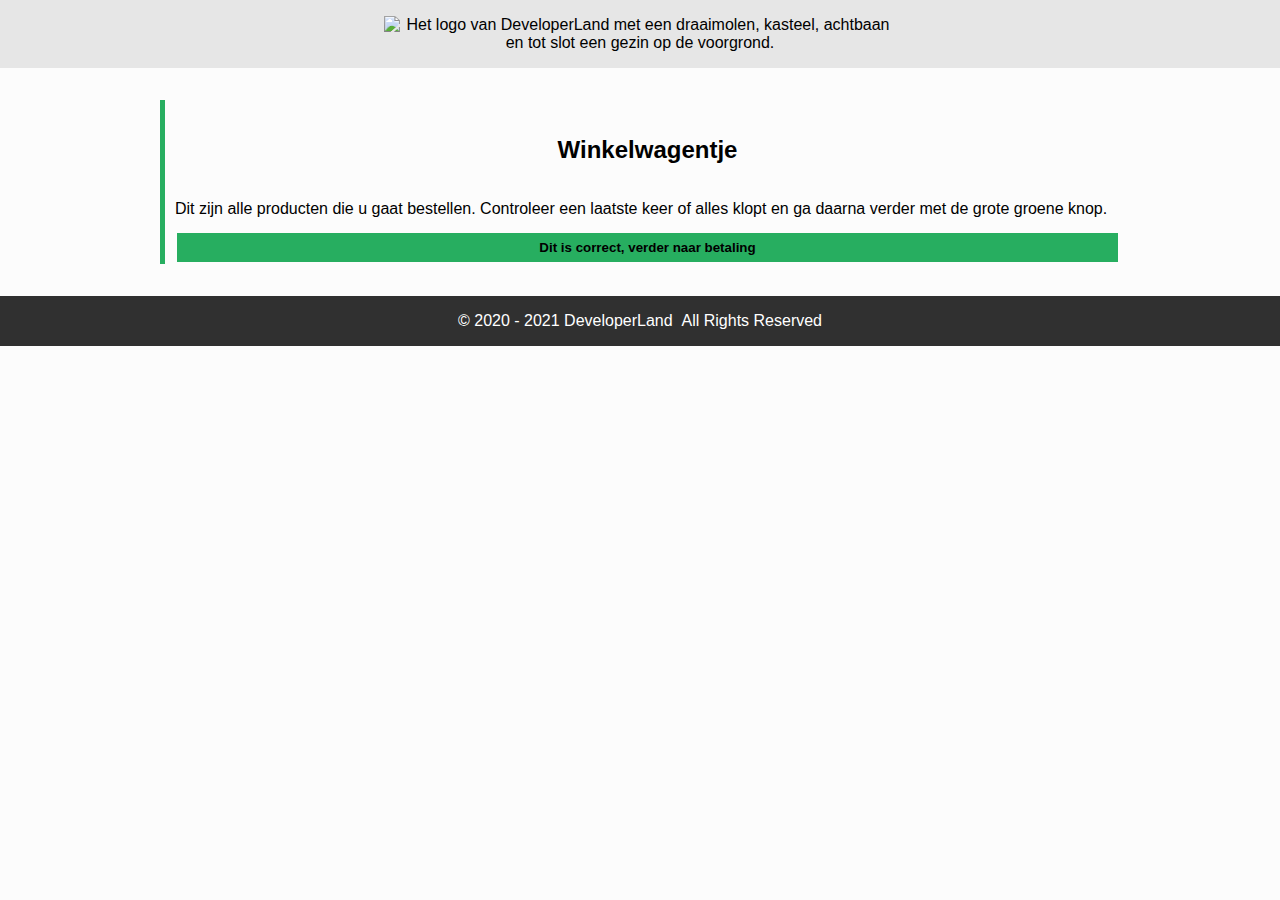
==== PARKWEBSITE/cart.html @ 16b9a43c "ticket 15 af" ====
<!DOCTYPE html>
<html lang="en">
<head>
  <meta charset="UTF-8">
  <meta name="viewport" content="width=device-width, initial-scale=1.0">
  <title>DeveloperLand - Het meest leerzame prepark voor het hele gezin!</title>

  <link rel="stylesheet" href="styles/main.css">
</head>
<body>
  <header>
    <div class="header-content">
      <div class="wrapper">
        <img src="images/logo-big-v3.png" alt="Het logo van DeveloperLand met een draaimolen, kasteel, achtbaan en tot slot een gezin op de voorgrond." class="logo hidden-on-sm">
        <h1 class="hidden-on-lg">DeveloperLand</h1>
      </div>
    </div>
  </header>
  <main>
    <div class="wrapper">
      <article>
        <h2>Winkelwagentje</h2>
        <div>
          <span>Dit zijn alle producten die u gaat bestellen. Controleer een laatste keer of alles klopt en ga daarna verder met de grote groene knop.</span>
          <!-- 
            Winkelwagen hier
          -->
          
          <a href="payment.html"><button>Dit is correct, verder naar betaling</button></a>
        </div>
      </article>
    </div>
  </main>
  <footer>
    <div class="wrapper">
      <div class="copyright">
        &copy; 2020 - 2021  DeveloperLand&nbsp;&nbsp;All Rights Reserved
      </div>
    </div>
  </footer>
</body>
</html>
---- PARKWEBSITE/styles/main.css ----
/*
  Afgesproken kleuren:

    * Lichte achtergrond: #FCFCFC
    * Medium achtergrond: #CCCCCC
    * Donkere achtergrond: #303030

    * Primaire kleur: #27AE60
    * Secundaire kleur: #2F80ED
*/

body, html{
  margin: 0;
  padding: 0;

  font-family: 'Segoe UI', Tahoma, Geneva, Verdana, sans-serif;
  background: #FCFCFC;
}

.wrapper{
  max-width: 960px;
  width: 100%;
  margin: 0 auto;
}

header{
  background: url('../images/park01.jpg');
  background-size: cover;
  background-position: center;
  background-color: #CCCCCC;
}

.header-content{
  padding: 1em;

  text-align: center;
  background-color: rgba(255, 255, 255, 0.5);

  /* Deze animatie wordt onder aan dit bestand gedefinieerd/aangemaakt */
  -webkit-animation: fadein 4s; /* Safari, Chrome and Opera > 12.1 */
  -moz-animation: fadein 4s; /* Firefox < 16 */
  -ms-animation: fadein 4s; /* Internet Explorer */
  -o-animation: fadein 4s; /* Opera < 12.1 */
  animation: fadein 4s;
}

.logo{
  margin: 0 auto;
  width: 512px;
}

h1{
  margin: 0;
  font-family: 'Heartbeat';
  color: #27AE60;
  text-shadow: 
    3px 3px 0 #FCFCFC,
    -1px -1px 0 #FCFCFC,  
    1px -1px 0 #FCFCFC,
    -1px 1px 0 #FCFCFC,
    1px 1px 0 #FCFCFC;
}

h2{
  border-left: 5px solid #27AE60;
  padding-left: 10px;
}

main{
  padding: 1em;
}

table{
  margin-top: 1em;
  width: 100%;
  border-collapse: collapse;
}

table th{
  text-align: start;
}

table thead, table tbody{
  border-bottom: 1px solid #303030;
}

table th.slim{
  width: 100px;
}

table tfoot{
  font-weight: bold;
}

article{
  border-left: 5px solid #27AE60;
  padding-left: 10px;
  margin: 1em 1em 1em 0;
}
article:last-of-type{
  margin-right: 0;
}

article h2{
  margin: 0;
  padding: 1.5em;
  border-left: none;
  background-position: center;
  background-size: cover;
  text-align: center;
}
article h2.fun-for-family{
  background-image: url('../images/family-fun-george-arthur-pflueger.jpg');
  text-shadow: 0 0 0 #FCFCFC, -1px -1px 0 #FCFCFC, 1px -1px 0 #FCFCFC, -1px 1px 0 #FCFCFC, 1px 1px 0 #FCFCFC;
}
article h2.accessibility{
  background-image: url('../images/accessible-eunice-stahl.jpg');
  text-shadow: 0 0 0 #FCFCFC, -1px -1px 0 #FCFCFC, 1px -1px 0 #FCFCFC, -1px 1px 0 #FCFCFC, 1px 1px 0 #FCFCFC;
}
article h2.rides{
  background-image: url('../images/drone-drew-dau.jpg');
  text-shadow: 0 0 0 #FCFCFC, -1px -1px 0 #FCFCFC, 1px -1px 0 #FCFCFC, -1px 1px 0 #FCFCFC, 1px 1px 0 #FCFCFC;
}
article h2.open-forever{
  background-image: url('../images/open-james-lee.jpg');
  text-shadow: 0 0 0 #FCFCFC, -1px -1px 0 #FCFCFC, 1px -1px 0 #FCFCFC, -1px 1px 0 #FCFCFC, 1px 1px 0 #FCFCFC;
}

.product{
  margin-right: 1em;
  padding: 1em;
  background: #CCCCCC;
  text-align: center;
}
.product:last-of-type{
  margin-right: 0;
}

.product span{
  display: block;
}
.product img{
  width: 100%;
  max-width: 250px;
  margin: 0 auto;
}

button{
  width: 100%;
  margin-top: 1em;
  padding: .5em;
  background: #27AE60;
  border: 2px solid #FCFCFC;
  color: #000000;
  font-weight: bold;
  cursor: pointer;
}

.payment-option{
  height: 64px;
}

.sidy-by-side{
}

.description{
  flex: 1;
}

footer{
  padding: 1em;
  background: #303030;
  color: #ffffff;
}

.copyright{
  text-align: center;
}

.hidden-on-lg{
  display: none;
}
.hidden-on-sm{
  display: block;
}

/* 
  ##Device = Most of the Smartphones Mobiles (Portrait)
  ##Screen = B/w 320px to 479px
  Bron: https://gist.github.com/gokulkrishh/242e68d1ee94ad05f488
*/

@media (max-width: 480px) {
  .hidden-on-lg {
      display: block;
  }
  .hidden-on-sm {
      display: none;
  }
}


/* 
  ##Device = Tablets, Ipads (portrait)
  ##Screen = B/w 768px to 1024px
*/

@media (max-width: 1024px) {
  .logo{
    margin: 0 auto;
    width: 256px;
  }

  .row{
    display: grid;
    grid-template-columns: 50% 50%;
    grid-gap: 10px;
  }
  .sidy-by-side{
    flex-direction: column;
    align-items: center;
  }
}

/*
  help! Het lettertype wordt om een of andere reden niet goed geladen... Misschien heeft het iets met het pad naar de fonts te maken?
*/
@font-face {
  font-family: 'Heartbeat';
  src: url('fonts/heartbeat.eot'); 
  src: url('fonts/heartbeat.eot?#iefix') format('embedded-opentype'),
       url('fonts/heartbeat.woff2') format('woff2'),
       url('fonts/heartbeat.woff') format('woff'),
       url('fonts/heartbeat.ttf') format('truetype'),
       url('fonts/heartbeat.otf') format('opentype'),
       url('fonts/heartbeat.svg#Heartbeat') format('svg'); 
  font-weight: normal;
  font-style: normal;
}


/*
  Animations for fading in logo on page load
*/
@keyframes fadein {
from { opacity: 0; }
to   { opacity: 1; }
}

/* Firefox < 16 */
@-moz-keyframes fadein {
from { opacity: 0; }
to   { opacity: 1; }
}

/* Safari, Chrome and Opera > 12.1 */
@-webkit-keyframes fadein {
from { opacity: 0; }
to   { opacity: 1; }
}

/* Internet Explorer */
@-ms-keyframes fadein {
from { opacity: 0; }
to   { opacity: 1; }
}

/* Opera < 12.1 */
@-o-keyframes fadein {
from { opacity: 0; }
to   { opacity: 1; }
}
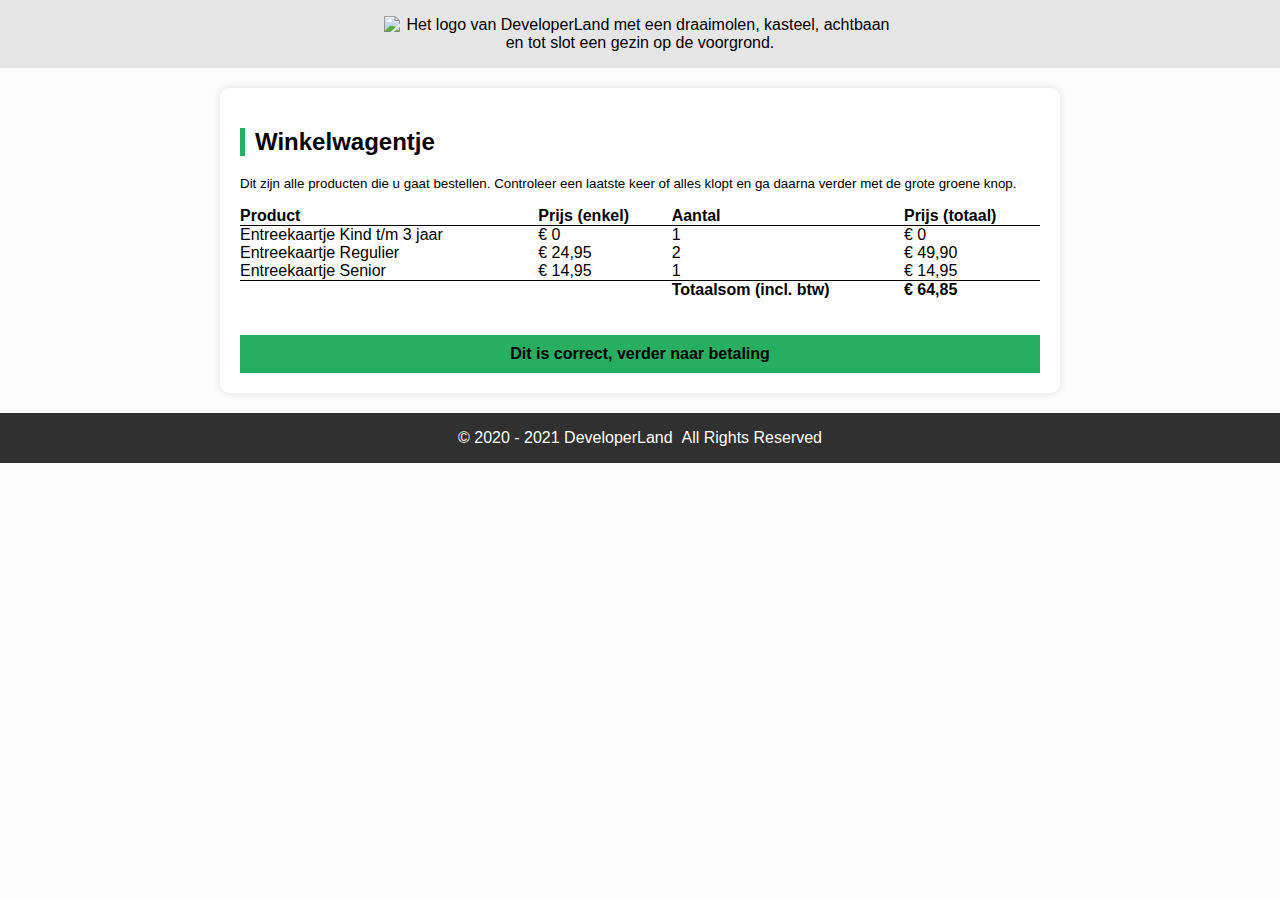
==== commit 327360f8: "Ticket 13" ====
--- a/PARKWEBSITE/cart.html
+++ b/PARKWEBSITE/cart.html
@@ -1,5 +1,6 @@
 <!DOCTYPE html>
 <html lang="en">
+
 <head>
   <meta charset="UTF-8">
   <meta name="viewport" content="width=device-width, initial-scale=1.0">
@@ -7,30 +8,113 @@
 
   <link rel="stylesheet" href="styles/main.css">
 </head>
+
 <body>
   <header>
     <div class="header-content">
       <div class="wrapper">
-        <img src="images/logo-big-v3.png" alt="Het logo van DeveloperLand met een draaimolen, kasteel, achtbaan en tot slot een gezin op de voorgrond." class="logo hidden-on-sm">
+        <img src="images/logo-big-v3.png"
+          alt="Het logo van DeveloperLand met een draaimolen, kasteel, achtbaan en tot slot een gezin op de voorgrond."
+          class="logo hidden-on-sm">
         <h1 class="hidden-on-lg">DeveloperLand</h1>
       </div>
     </div>
   </header>
-  <main>
-    <div class="wrapper">
-      <article>
-        <h2>Winkelwagentje</h2>
-        <div>
-          <span>Dit zijn alle producten die u gaat bestellen. Controleer een laatste keer of alles klopt en ga daarna verder met de grote groene knop.</span>
-          <!-- 
-            Winkelwagen hier
-          -->
-          
-          <a href="payment.html"><button>Dit is correct, verder naar betaling</button></a>
-        </div>
-      </article>
+  <style>
+    body {
+      font-family: Arial, sans-serif;
+      background-color: #FCFCFC;
+      margin: 0;
+      padding: 0;
+    }
+
+    .container {
+      max-width: 800px;
+      margin: 20px auto;
+      padding: 20px;
+      background: white;
+      border-radius: 10px;
+      box-shadow: 0 0 10px rgba(0, 0, 0, 0.1);
+    }
+
+    th {
+      border-bottom: 1px solid black;
+    }
+
+    .total-row {
+      border-top: 1px solid black;
+      font-weight: bold;
+    }
+
+    .button-container {
+      margin-top: 20px;
+      text-align: center;
+    }
+
+    button {
+      background: #27AE60;
+      color: rgb(0, 0, 0);
+      padding: 10px 20px;
+      border: none;
+      cursor: pointer;
+      font-size: 16px;
+    }
+
+    button:hover {
+      background: #219150;
+    }
+
+    td,
+    tr,
+    th {
+      padding: 0;
+    }
+  </style>
+
+  </head>
+  <div class="container">
+    <h2>Winkelwagentje</h2>
+    <div class="P1">
+      <p>Dit zijn alle producten die u gaat bestellen. Controleer een laatste keer of alles klopt en ga daarna verder
+        met de grote groene knop.</p>
     </div>
-  </main>
+    <table>
+      <tr>
+        <th>Product</th>
+        <th>Prijs (enkel)</th>
+        <th>Aantal</th>
+        <th>Prijs (totaal)</th>
+      </tr>
+      <tr>
+        <td>Entreekaartje Kind t/m 3 jaar</td>
+        <td>&euro; 0</td>
+        <td>1</td>
+        <td>&euro; 0</td>
+      </tr>
+      <tr>
+        <td>Entreekaartje Regulier</td>
+        <td>&euro; 24,95</td>
+        <td>2</td>
+        <td>&euro; 49,90</td>
+      </tr>
+      <tr>
+        <td>Entreekaartje Senior</td>
+        <td>&euro; 14,95</td>
+        <td>1</td>
+        <td>&euro; 14,95</td>
+      </tr>
+      <tr class="total-row">
+        <td></td>
+        <td></td>
+        <td>Totaalsom (incl. btw)</td>
+        <td>&euro; 64,85</td>
+      </tr>
+    </table>
+    <div class="button-container">
+      <button onclick="location.href='payment.html'">Dit is correct, verder naar betaling</button>
+    </div>
+  </div>
+
   <footer>
     <div class="wrapper">
       <div class="copyright">
@@ -39,4 +123,5 @@
     </div>
   </footer>
 </body>
+
 </html>--- a/PARKWEBSITE/styles/main.css
+++ b/PARKWEBSITE/styles/main.css
@@ -80,10 +80,6 @@
   text-align: start;
 }
 
-table thead, table tbody{
-  border-bottom: 1px solid #303030;
-}
-
 table th.slim{
   width: 100px;
 }
@@ -156,11 +152,16 @@
   cursor: pointer;
 }
 
+.P1{
+  font-size: smaller;
+}
 .payment-option{
   height: 64px;
 }
 
 .sidy-by-side{
+  display: flex;
+  justify-content: space-between;
 }
 
 .description{
@@ -227,18 +228,17 @@
 */
 @font-face {
   font-family: 'Heartbeat';
-  src: url('fonts/heartbeat.eot'); 
-  src: url('fonts/heartbeat.eot?#iefix') format('embedded-opentype'),
-       url('fonts/heartbeat.woff2') format('woff2'),
-       url('fonts/heartbeat.woff') format('woff'),
-       url('fonts/heartbeat.ttf') format('truetype'),
-       url('fonts/heartbeat.otf') format('opentype'),
-       url('fonts/heartbeat.svg#Heartbeat') format('svg'); 
+  src: url('../fonts/heartbeat.eot'); 
+  src: url('../fonts/heartbeat.eot?#iefix') format('embedded-opentype'),
+       url('../fonts/heartbeat.woff2') format('woff2'),
+       url('../fonts/heartbeat.woff') format('woff'),
+       url('../fonts/heartbeat.ttf') format('truetype'),
+       url('../fonts/heartbeat.otf') format('opentype'),
+       url('../fonts/heartbeat.svg#Heartbeat') format('svg'); 
   font-weight: normal;
   font-style: normal;
 }
 
-
 /*
   Animations for fading in logo on page load
 */
@@ -269,4 +269,4 @@
 @-o-keyframes fadein {
 from { opacity: 0; }
 to   { opacity: 1; }
-}+}
